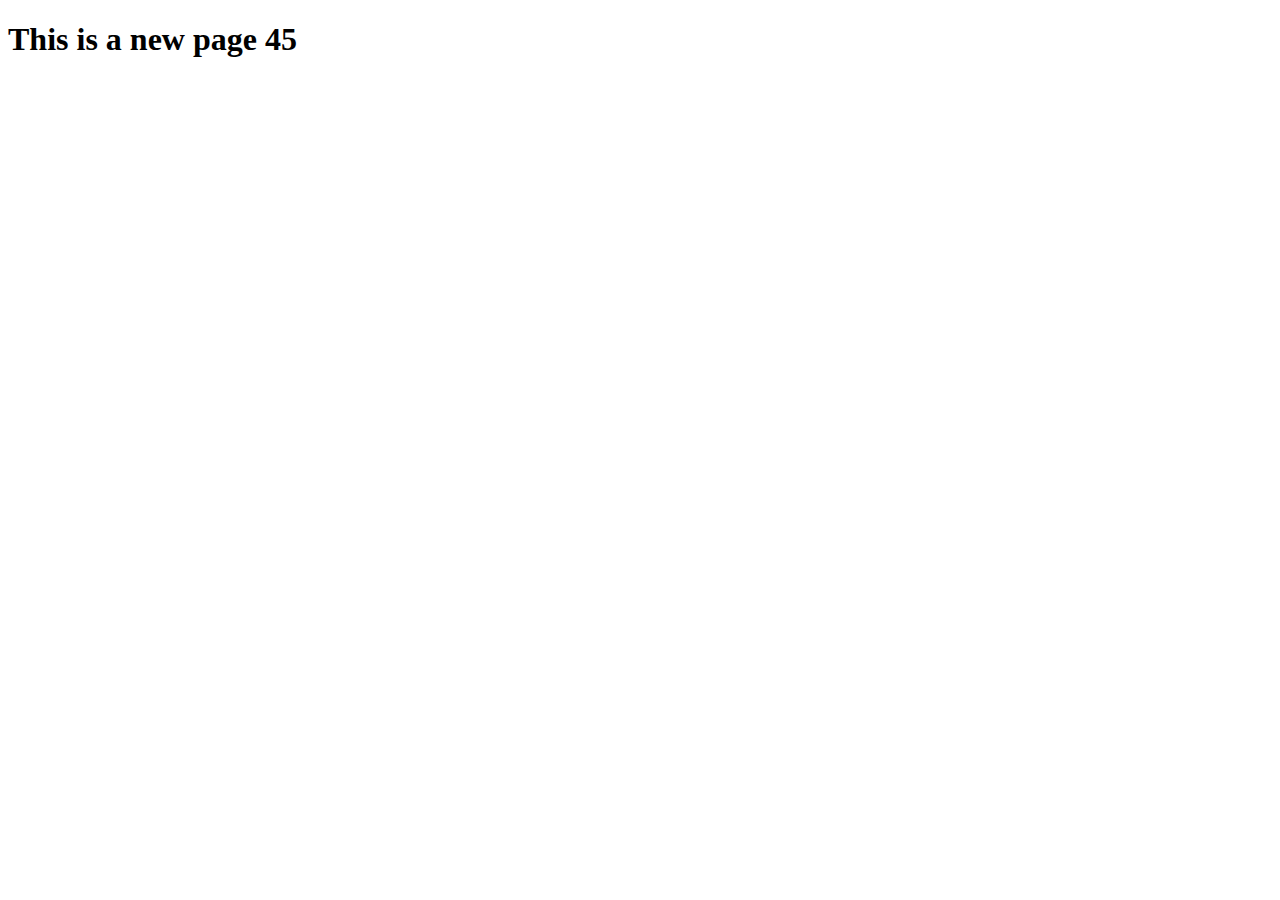
==== index.html @ 53bfc629 "first commit" ====
<!DOCTYPE html>
<html lang="en">
    <head>
    <meta charset="utf-8">
    <title>Learn 1</title>
    <script>
        setTimeout(wakeUpUser, 5000);
        function wakeUpUser(){
            alert("Are you going ro stare at this boring page forever?");
        }
    </script>
    </head>
    <body>
        <h1>This is a new page 45</h1>
    </body>
</html>
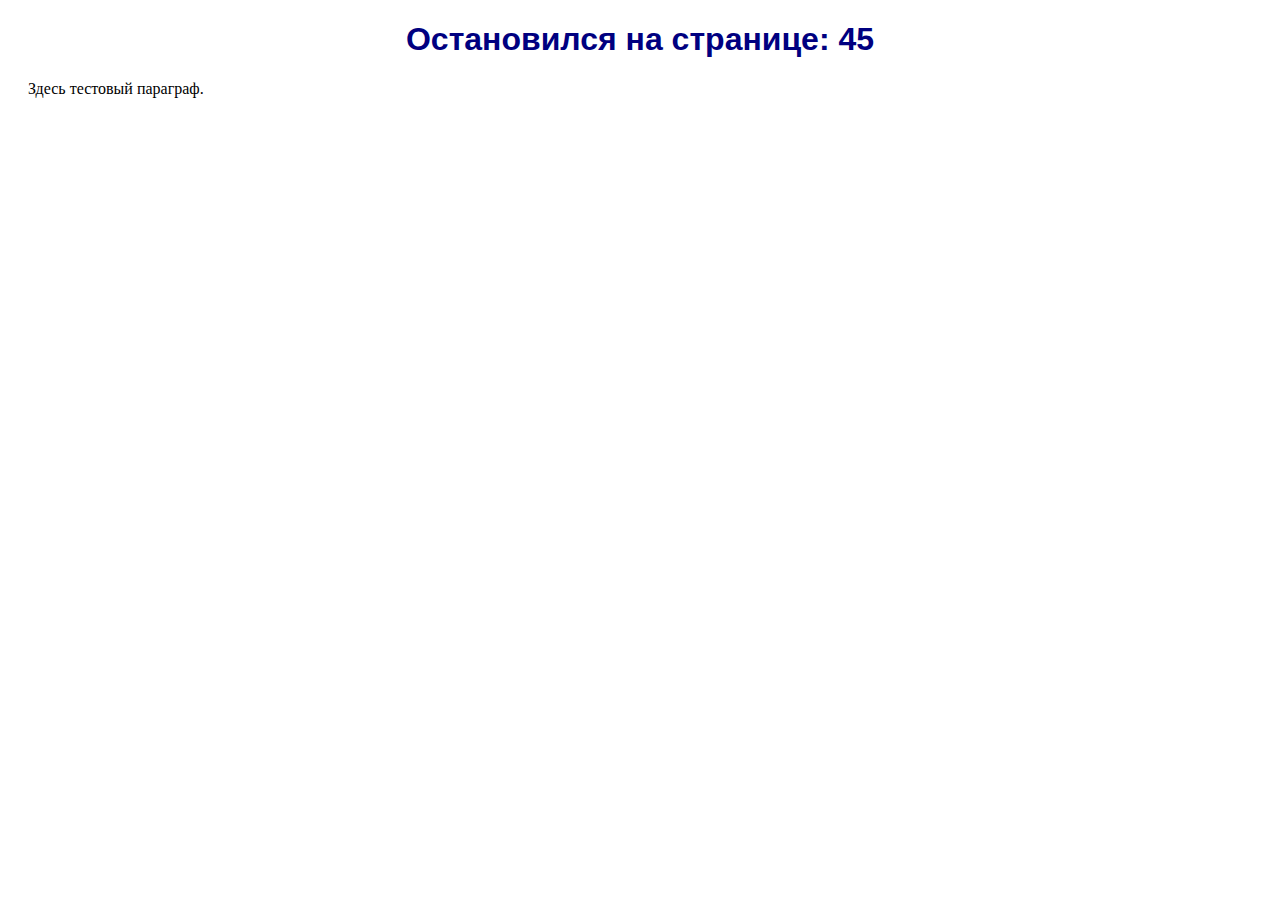
==== commit df3a1ea7: "add files js and css" ====
--- a/index.html
+++ b/index.html
@@ -3,14 +3,11 @@
     <head>
     <meta charset="utf-8">
     <title>Learn 1</title>
-    <script>
-        setTimeout(wakeUpUser, 5000);
-        function wakeUpUser(){
-            alert("Are you going ro stare at this boring page forever?");
-        }
-    </script>
+    <link rel="stylesheet" href="./css/style.css">
+    <script src="./js/script.js"></script>
     </head>
     <body>
-        <h1>This is a new page 45</h1>
+        <h1>Остановился на странице: 45</h1>
+        <p>Здесь тестовый параграф.</p>
     </body>
 </html>
--- a/css/style.css
+++ b/css/style.css
@@ -0,0 +1,9 @@
+H1 {
+  color: #000080;
+  font-size: 200%;
+  font-family: Arial, Verdana, sans-serif;
+  text-align: center;
+}
+P {
+  padding-left: 20px;
+}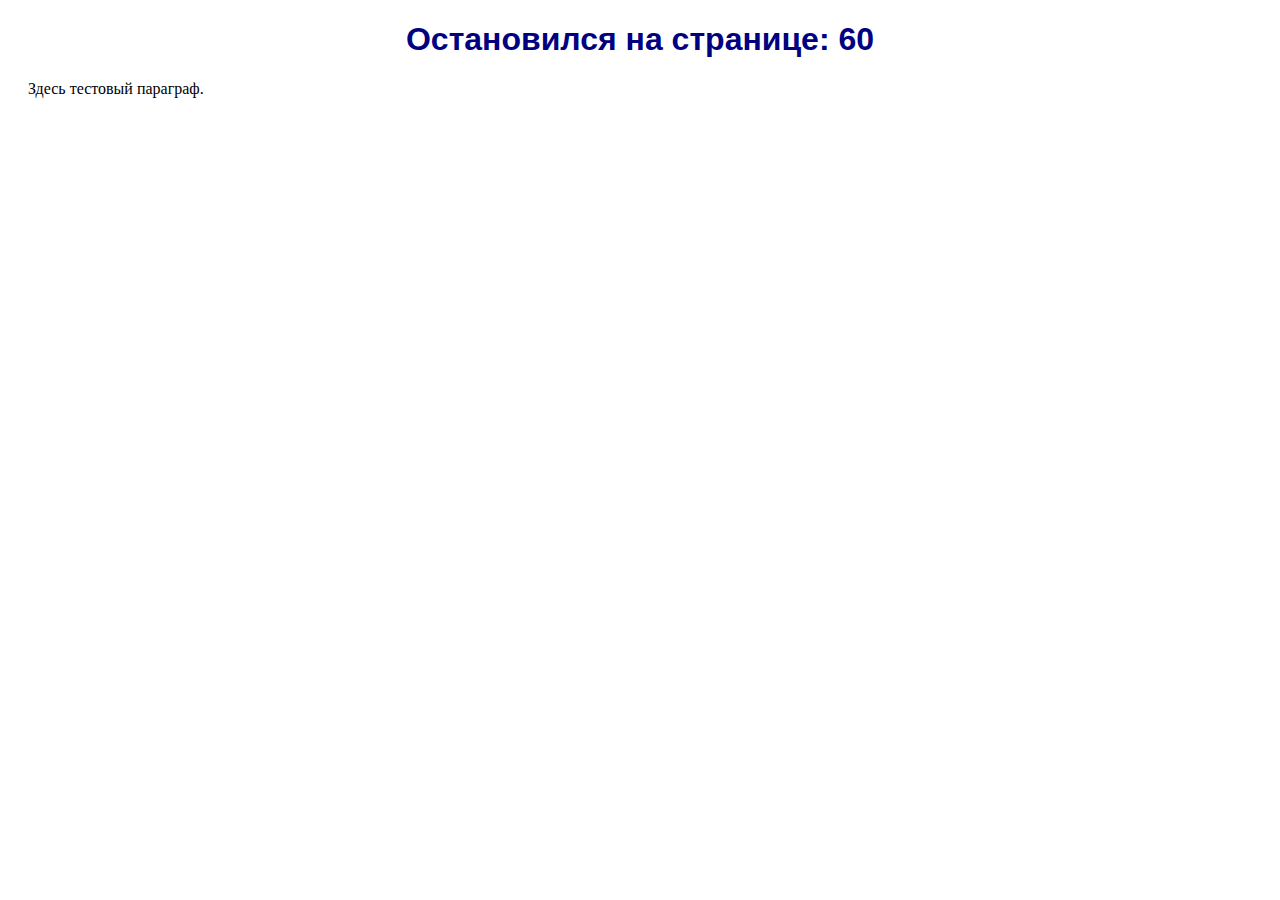
==== commit 8ae73ac2: "change page number" ====
--- a/index.html
+++ b/index.html
@@ -7,7 +7,7 @@
     <script src="./js/script.js"></script>
     </head>
     <body>
-        <h1>Остановился на странице: 45</h1>
+        <h1>Остановился на странице: 60</h1>
         <p>Здесь тестовый параграф.</p>
     </body>
 </html>
